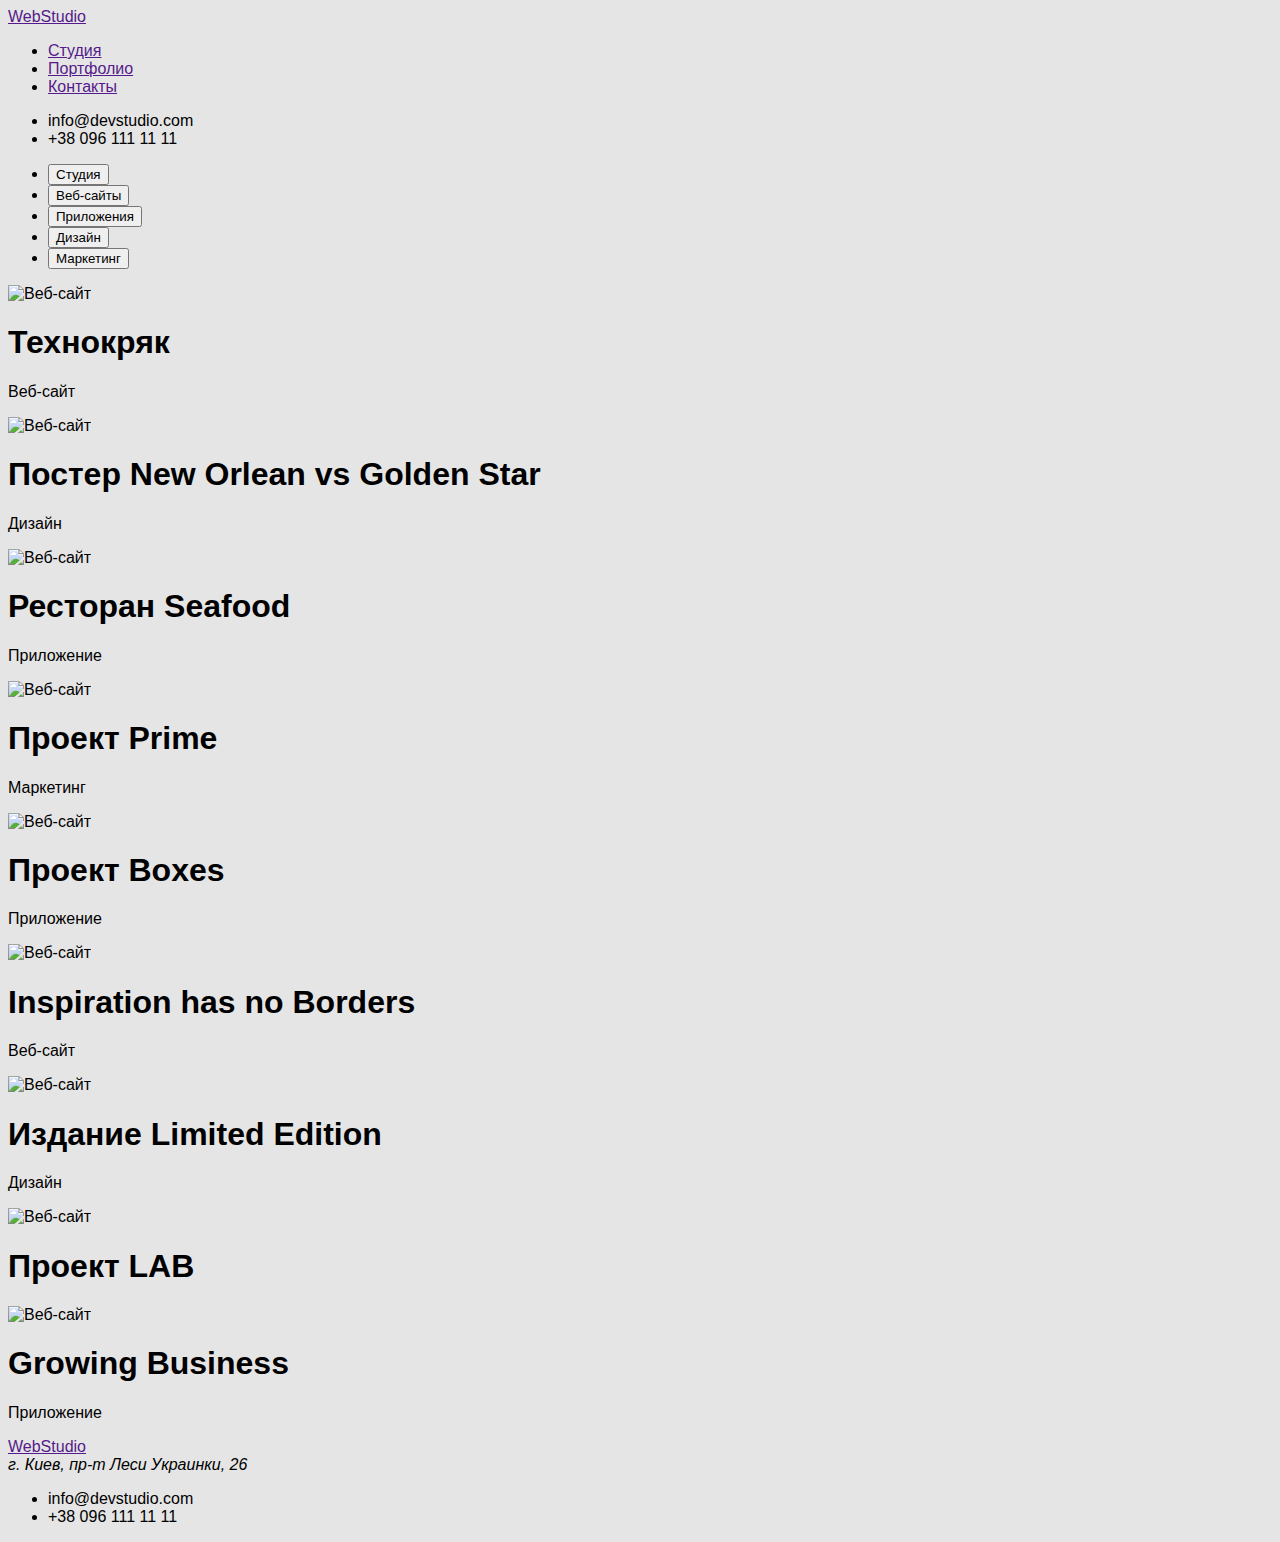
==== mack.html @ 37c2eb2a "початок" ====
<!DOCTYPE html>
<html lang="en">

<head>
    <meta charset="UTF-8">
    <meta name="viewport" content="width=device-width, initial-scale=1.0">
    <title>Document</title>
    <link rel="stylesheet" href="./style.css">
</head>

<body>
    <header>
        <nav>
            <a href="">WebStudio</a>
            <ul class="site-nav">
                <li><a href="">Студия</a>
                <li><a href="">Портфолио</a>
                <li><a href="">Контакты</a></li>
            </ul>

            <ul>
                <li><a href=""></a>info@devstudio.com</li>
                <li>+38 096 111 11 11</li>
            </ul>
        </nav>
    </header>
    <ul>
        <li><button type="button">Студия</button></li>
        <li><button type="button">Веб-сайты</button></li>
        <li><button type="button">Приложения</button></li>
        <li><button type="button">Дизайн</button></li>
        <li><button type="button">Маркетинг</button></li>
    </ul>
    <main>
        <img src="./image/img9.jpg" alt="Веб-сайт">
        <h1>Технокряк</h1>
        <p>Веб-сайт</p>
        <img src="./image/img10.jpg" alt="Веб-сайт">
        <h1>Постер New Orlean vs Golden Star</h1>
        <p>Дизайн</p>
        <img src="./image/img11.jpg" alt="Веб-сайт">
        <h1>Ресторан Seafood</h1>
        <p>Приложение</p>
        <img src="./image/img12.jpg" alt="Веб-сайт">
        <h1>Проект Prime</h1>
        <p>Маркетинг</p>
        <img src="./image/img13.jpg" alt="Веб-сайт">
        <h1>Проект Boxes</h1>
        <p>Приложение</p>
        <img src="./image/img14.jpg" alt="Веб-сайт">
        <h1>Inspiration has no Borders</h1>
        <p>Веб-сайт</p>
        <img src="./image/img15.jpg" alt="Веб-сайт">
        <h1>Издание Limited Edition</h1>
        <p>Дизайн</p>
        <img src="./image/img16.jpg" alt="Веб-сайт">
        <h1>Проект LAB</h1>
        <img src="./image/img17.jpg" alt="Веб-сайт">
        <h1>Growing Business</h1>
        <p>Приложение</p>

    </main>
    <a href="">WebStudio</a>
    <address>г. Киев, пр-т Леси Украинки, 26</address>
    <ul>
<li><a href=""></a>info@devstudio.com</li>
<li>+38 096 111 11 11</li>
     </ul>
    </body>
    </html>
---- style.css ----
body {
  list-style: none;
  font-family: Roboto, sans-serif;
  color: #000;
  background: #e5e5e5;
}
.site-nav .link {
  color: #212121;
}
.site-nav .link:hover,
.site-nav .link:focus {
  color: #2196f3;
}
.logo {
  color: #2196f3;
  font-family: Raleway;
}
.button {
  color: FFFFFF;
  background: #2196f3;
}
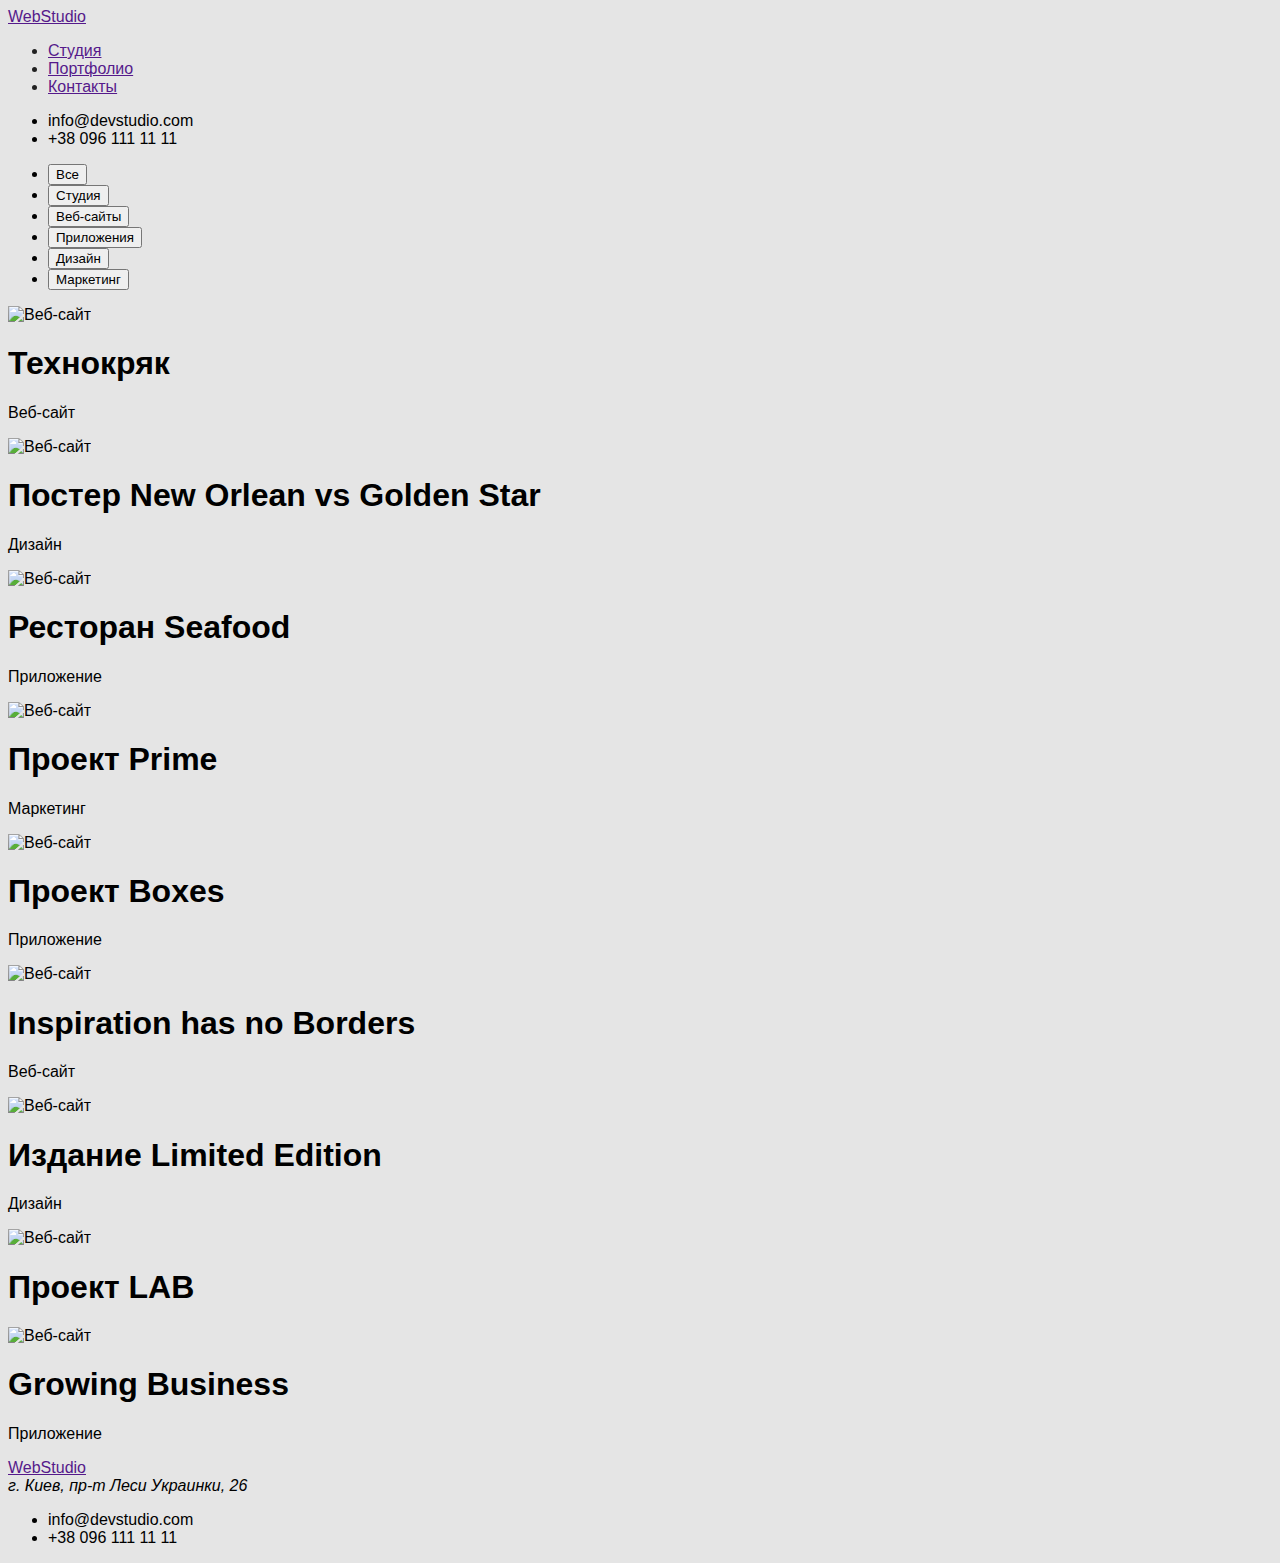
==== commit 8ae4d701: "виправлення" ====
--- a/mack.html
+++ b/mack.html
@@ -25,6 +25,7 @@
         </nav>
     </header>
     <ul>
+        <li><button type="button">Все</button></li>
         <li><button type="button">Студия</button></li>
         <li><button type="button">Веб-сайты</button></li>
         <li><button type="button">Приложения</button></li>
--- a/style.css
+++ b/style.css
@@ -4,18 +4,20 @@
   color: #000;
   background: #e5e5e5;
 }
-.site-nav .link {
+.site-nav {
   color: #212121;
 }
-.site-nav .link:hover,
-.site-nav .link:focus {
-  color: #2196f3;
+.site-nav .link.current {
+  color: 2196f3;
 }
 .logo {
   color: #2196f3;
   font-family: Raleway;
 }
 .button {
-  color: FFFFFF;
+  color: aliceblue;
   background: #2196f3;
 }
+.link a {
+  color: 2196f3;
+}
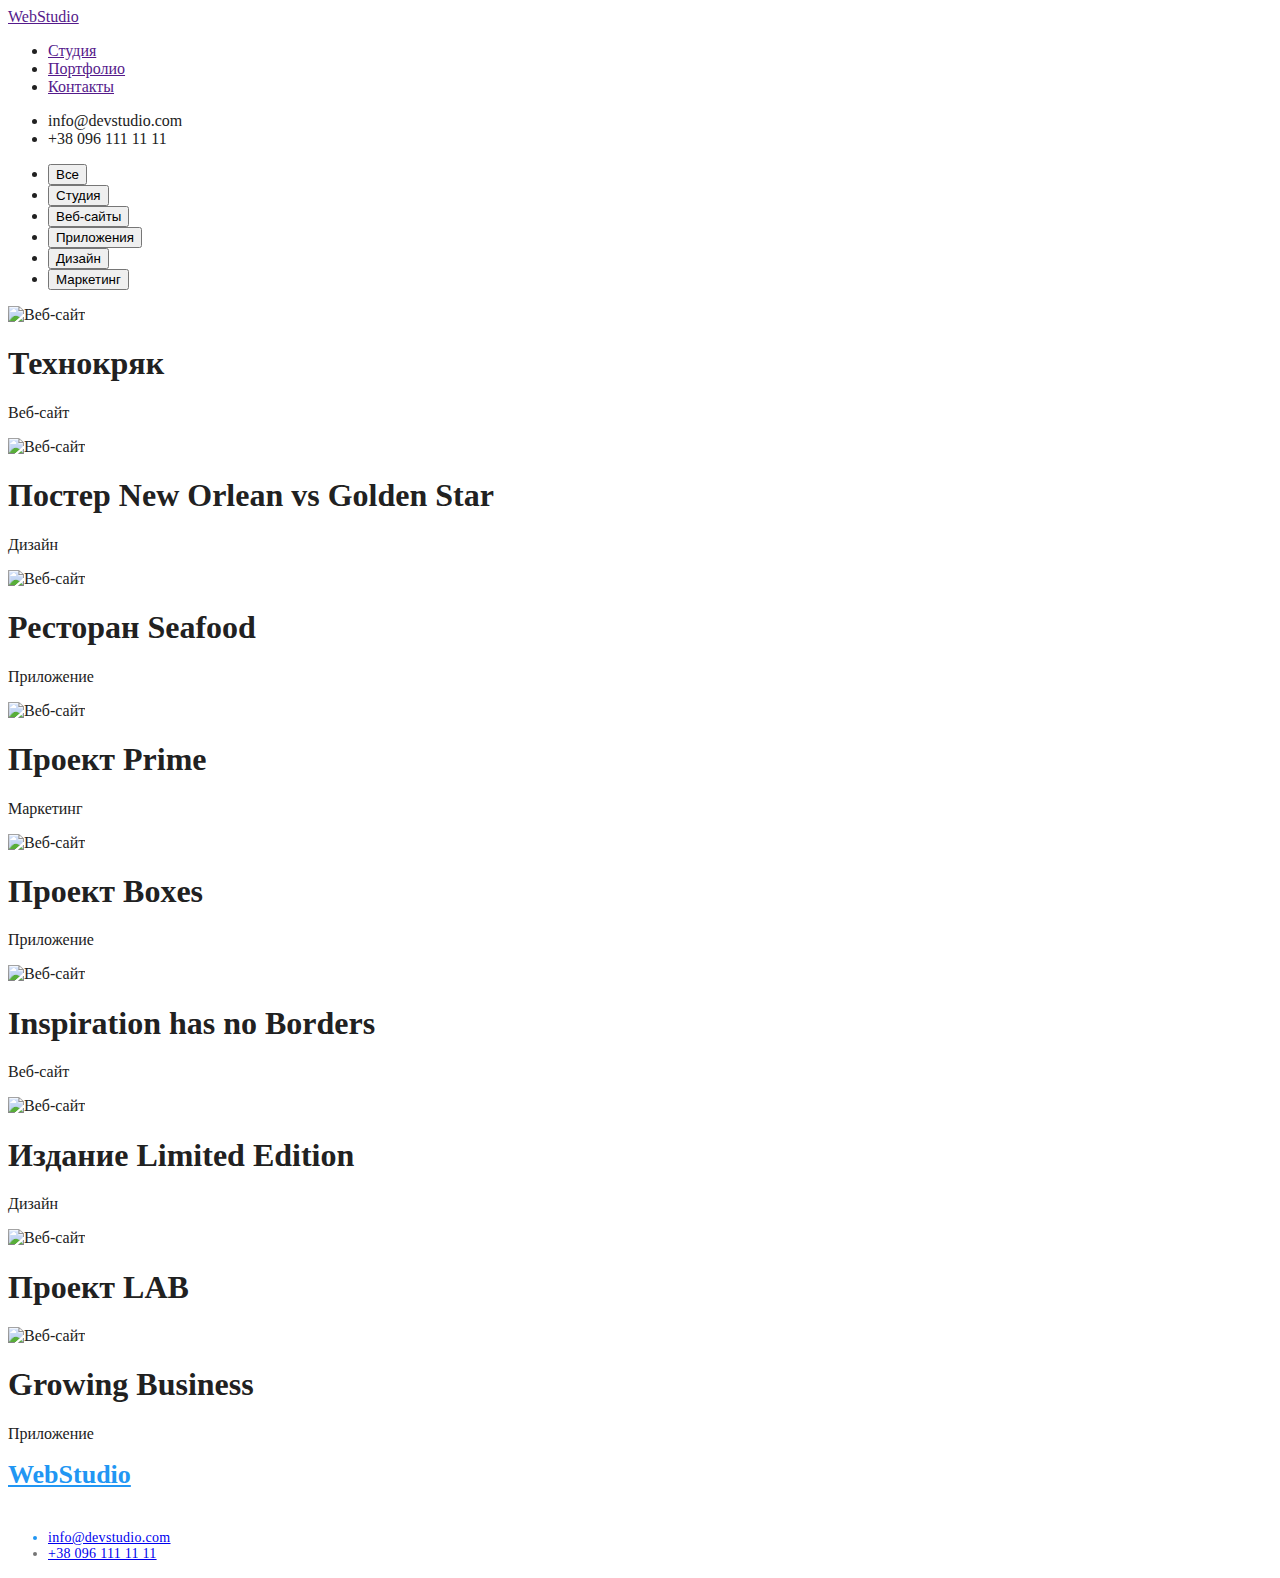
==== commit a38c2b75: "початок" ====
--- a/mack.html
+++ b/mack.html
@@ -61,11 +61,23 @@
         <p>Приложение</p>
 
     </main>
-    <a href="">WebStudio</a>
-    <address>г. Киев, пр-т Леси Украинки, 26</address>
-    <ul>
-<li><a href=""></a>info@devstudio.com</li>
-<li>+38 096 111 11 11</li>
-     </ul>
+    <footer>
+        <a href="" class="logo">WebStudio</a>
+        <address>г. Киев, пр-т Леси Украинки, 26</address>
+    
+        <ul>
+    
+            <li class="web">
+                <a href="mailto:info@devstudio.com">info@devstudio.com</a>
+            </li>
+            <li class="number">
+                <a href="tel:+38096111111">+38 096 111 11 11</a>
+            </li>
+    
+    
+    
+        </ul>
+    
+    </footer>
     </body>
     </html>--- a/style.css
+++ b/style.css
@@ -1,23 +1,93 @@
 body {
   list-style: none;
-  font-family: Roboto, sans-serif;
-  color: #000;
-  background: #e5e5e5;
-}
-.site-nav {
+  font-family: Roboto;
   color: #212121;
-}
-.site-nav .link.current {
-  color: 2196f3;
+  font-style: normal;
+  font-weight: normal;
 }
 .logo {
   color: #2196f3;
   font-family: Raleway;
+  font-style: normal;
+  font-weight: bold;
+  font-size: 26px;
+  line-height: 31px;
 }
 .button {
   color: aliceblue;
   background: #2196f3;
+  font-weight: 900;
+  font-size: 44px;
+  line-height: 60px;
+  text-align: center;
+  letter-spacing: 0.06em;
+  text-transform: uppercase;
 }
-.link a {
+.link {
   color: 2196f3;
 }
+.site {
+  font-weight: 500;
+  font-size: 14px;
+  line-height: 16px;
+  letter-spacing: 0.02em;
+}
+h3 {
+  font-weight: bold;
+  font-size: 14px;
+  line-height: 16px;
+  letter-spacing: 0.03em;
+  text-transform: uppercase;
+
+  color: #212121;
+}
+.text {
+  font-size: 14px;
+  line-height: 24px;
+  letter-spacing: 0.03em;
+  color: #757575;
+}
+h2 {
+  font-size: 36px;
+  line-height: 42px;
+  text-align: center;
+  letter-spacing: 0.03em;
+
+  color: #212121;
+}
+.web {
+  font-weight: 500;
+  font-size: 14px;
+  line-height: 16px;
+  letter-spacing: 0.02em;
+
+  color: #2196f3;
+}
+.number {
+  font-weight: 500;
+  font-size: 14px;
+  line-height: 16px;
+  letter-spacing: 0.02em;
+
+  color: #757575;
+}
+h4 {
+  font-weight: 500;
+  font-size: 16px;
+  line-height: 19px;
+  text-align: center;
+  letter-spacing: 0.03em;
+}
+.comment {
+  font-size: 16px;
+  line-height: 19px;
+  text-align: center;
+  letter-spacing: 0.03em;
+  color: #757575;
+}
+address {
+  font-size: 14px;
+  line-height: 24px;
+  letter-spacing: 0.03em;
+  color: #ffffff;
+}
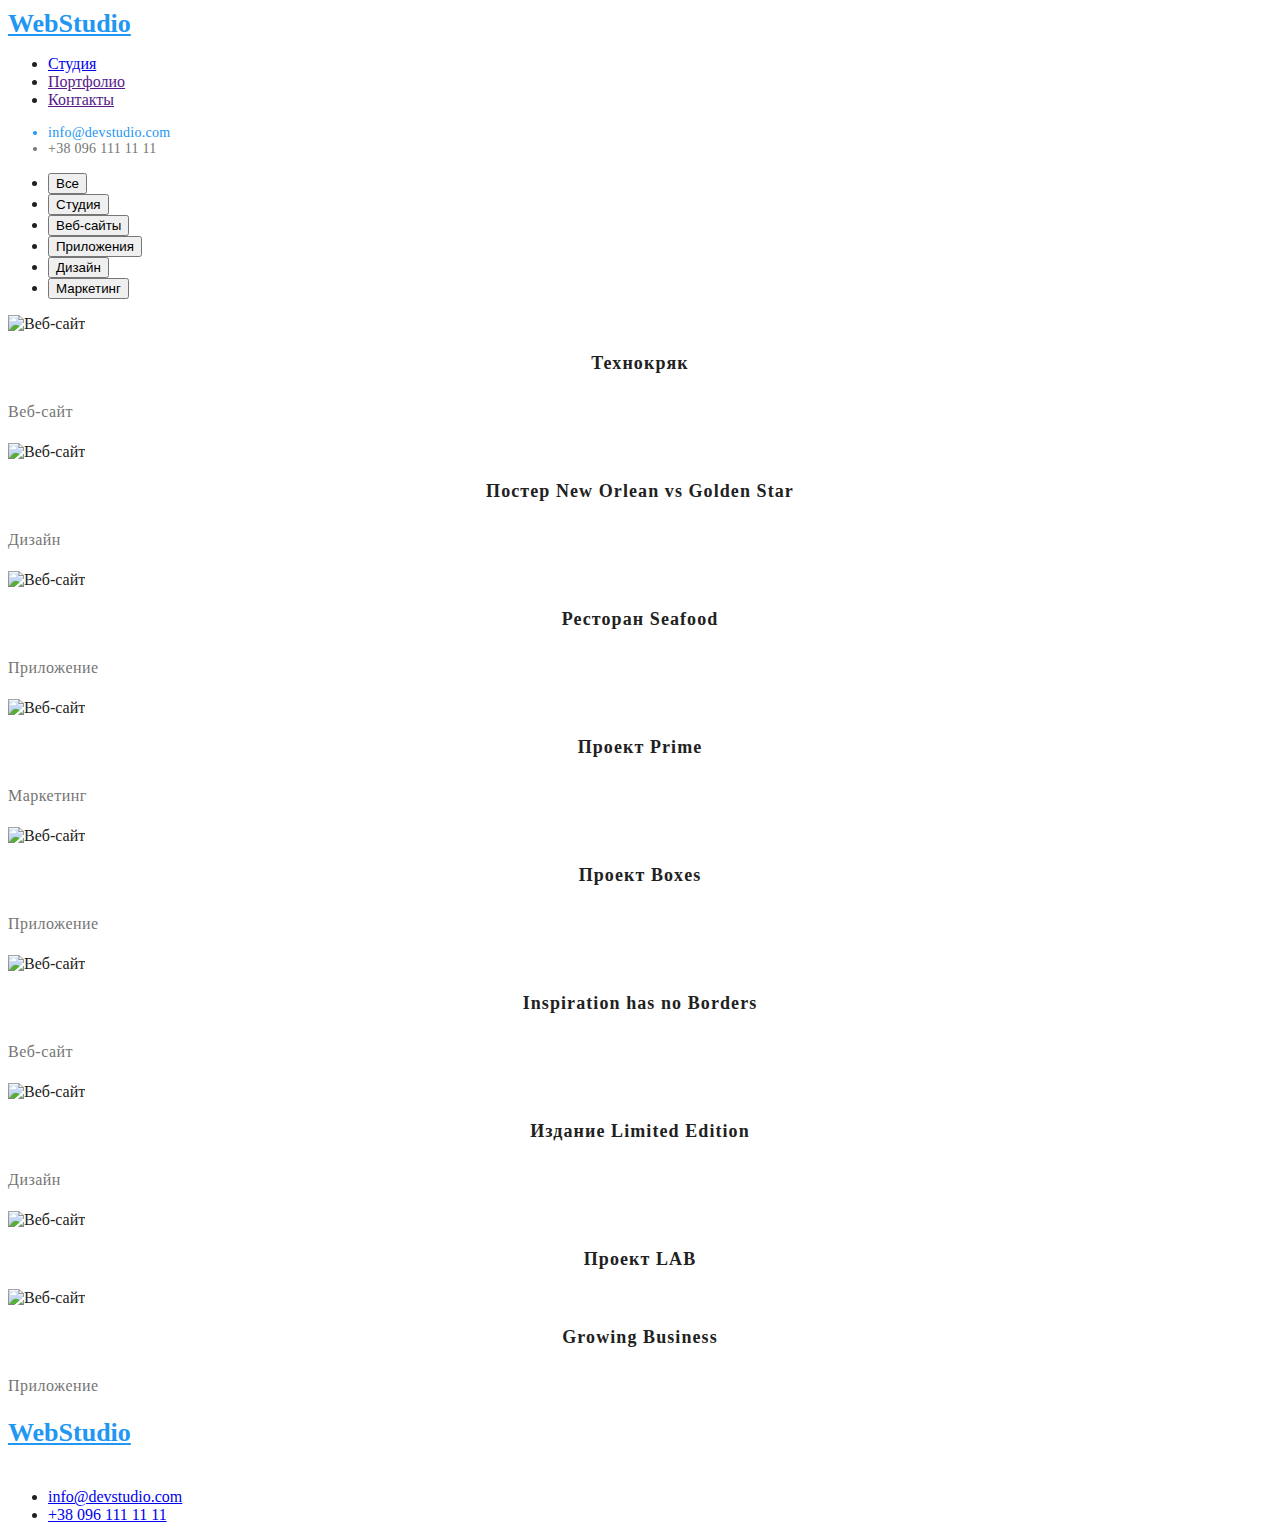
==== commit f71d101f: "початок" ====
--- a/mack.html
+++ b/mack.html
@@ -11,18 +11,18 @@
 <body>
     <header>
         <nav>
-            <a href="">WebStudio</a>
-            <ul class="site-nav">
-                <li><a href="">Студия</a>
+            <a href="" class="logo">WebStudio</a>
+            <ul>
+                <li><a href="./mack.html" class="link">Студия</a>
                 <li><a href="">Портфолио</a>
                 <li><a href="">Контакты</a></li>
             </ul>
-
-            <ul>
-                <li><a href=""></a>info@devstudio.com</li>
-                <li>+38 096 111 11 11</li>
-            </ul>
         </nav>
+        <ul>
+            <li class="web"><a href=""></a>info@devstudio.com</li>
+            <li class="number">+38 096 111 11 11</li>
+        </ul>
+    
     </header>
     <ul>
         <li><button type="button">Все</button></li>
@@ -34,43 +34,43 @@
     </ul>
     <main>
         <img src="./image/img9.jpg" alt="Веб-сайт">
-        <h1>Технокряк</h1>
-        <p>Веб-сайт</p>
+        <h1 class="flix">Технокряк</h1>
+        <p class="information">Веб-сайт</p>
         <img src="./image/img10.jpg" alt="Веб-сайт">
-        <h1>Постер New Orlean vs Golden Star</h1>
-        <p>Дизайн</p>
+        <h1 class="flix">Постер New Orlean vs Golden Star</h1>
+        <p class="information">Дизайн</p>
         <img src="./image/img11.jpg" alt="Веб-сайт">
-        <h1>Ресторан Seafood</h1>
-        <p>Приложение</p>
+        <h1 class="flix">Ресторан Seafood</h1>
+        <p class="information">Приложение</p>
         <img src="./image/img12.jpg" alt="Веб-сайт">
-        <h1>Проект Prime</h1>
-        <p>Маркетинг</p>
+        <h1 class="flix">Проект Prime</h1>
+        <p class="information">Маркетинг</p>
         <img src="./image/img13.jpg" alt="Веб-сайт">
-        <h1>Проект Boxes</h1>
-        <p>Приложение</p>
+        <h1 class="flix">Проект Boxes</h1>
+        <p class="information">Приложение</p>
         <img src="./image/img14.jpg" alt="Веб-сайт">
-        <h1>Inspiration has no Borders</h1>
-        <p>Веб-сайт</p>
+        <h1 class="flix">Inspiration has no Borders</h1>
+        <p class="information">Веб-сайт</p>
         <img src="./image/img15.jpg" alt="Веб-сайт">
-        <h1>Издание Limited Edition</h1>
-        <p>Дизайн</p>
+        <h1 class="flix">Издание Limited Edition</h1>
+        <p class="information">Дизайн</p>
         <img src="./image/img16.jpg" alt="Веб-сайт">
-        <h1>Проект LAB</h1>
+        <h1 class="flix">Проект LAB</h1>
         <img src="./image/img17.jpg" alt="Веб-сайт">
-        <h1>Growing Business</h1>
-        <p>Приложение</p>
+        <h1 class="flix">Growing Business</h1>
+        <p class="information">Приложение</p>
 
     </main>
     <footer>
         <a href="" class="logo">WebStudio</a>
         <address>г. Киев, пр-т Леси Украинки, 26</address>
     
-        <ul>
+        <ul class="content">
     
-            <li class="web">
+            <li>
                 <a href="mailto:info@devstudio.com">info@devstudio.com</a>
             </li>
-            <li class="number">
+            <li>
                 <a href="tel:+38096111111">+38 096 111 11 11</a>
             </li>
     
--- a/style.css
+++ b/style.css
@@ -8,7 +8,6 @@
 .logo {
   color: #2196f3;
   font-family: Raleway;
-  font-style: normal;
   font-weight: bold;
   font-size: 26px;
   line-height: 31px;
@@ -32,7 +31,7 @@
   line-height: 16px;
   letter-spacing: 0.02em;
 }
-h3 {
+.bubluk {
   font-weight: bold;
   font-size: 14px;
   line-height: 16px;
@@ -46,14 +45,6 @@
   line-height: 24px;
   letter-spacing: 0.03em;
   color: #757575;
-}
-h2 {
-  font-size: 36px;
-  line-height: 42px;
-  text-align: center;
-  letter-spacing: 0.03em;
-
-  color: #212121;
 }
 .web {
   font-weight: 500;
@@ -71,13 +62,7 @@
 
   color: #757575;
 }
-h4 {
-  font-weight: 500;
-  font-size: 16px;
-  line-height: 19px;
-  text-align: center;
-  letter-spacing: 0.03em;
-}
+
 .comment {
   font-size: 16px;
   line-height: 19px;
@@ -91,3 +76,49 @@
   letter-spacing: 0.03em;
   color: #ffffff;
 }
+.flix {
+  font-size: 36px;
+  line-height: 42px;
+  text-align: center;
+  letter-spacing: 0.03em;
+
+  color: #212121;
+}
+.box {
+  font-weight: 900;
+  font-size: 44px;
+  line-height: 60px;
+
+  text-align: center;
+  letter-spacing: 0.06em;
+  text-transform: uppercase;
+
+  color: #ffffff;
+}
+.flix {
+  font-weight: bold;
+  font-size: 18px;
+  line-height: 36px;
+
+  letter-spacing: 0.06em;
+
+  color: #212121;
+}
+.information {
+  font-weight: normal;
+  font-size: 16px;
+  line-height: 30px;
+
+  letter-spacing: 0.03em;
+
+  color: #757575;
+}
+.cotent {
+  font-weight: normal;
+  font-size: 14px;
+  line-height: 24px;
+
+  letter-spacing: 0.03em;
+
+  color: rgba(255, 255, 255, 0.6);
+}
